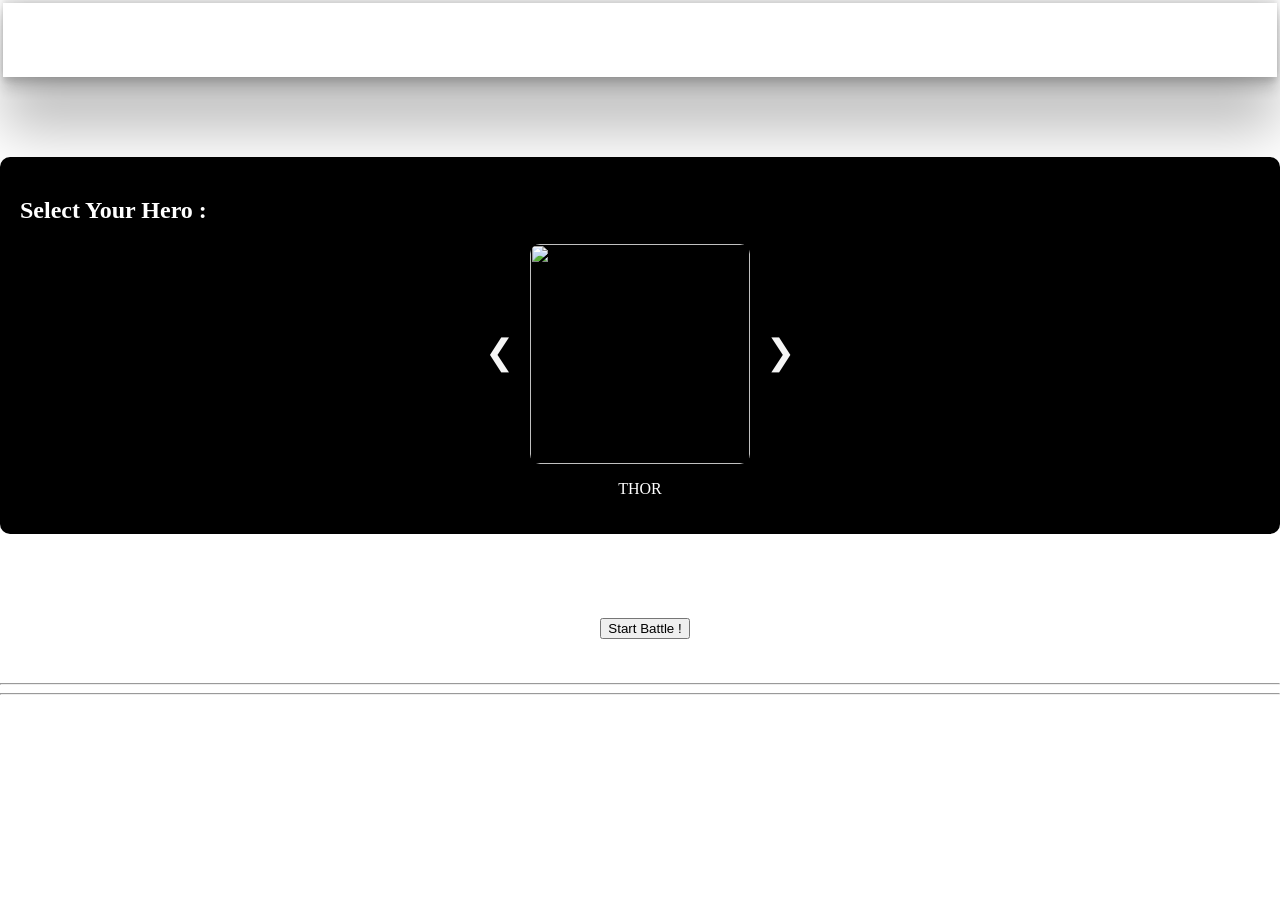
==== index.html @ b8184588 "Thor Passive Added" ====
<html lang="en">

<head>
    <meta charset="UTF-8">
    <meta http-equiv="X-UA-Compatible" content="IE=edge">
    <meta name="viewport" content="width=device-width, initial-scale=1.0">
    <title>Document</title>
    <link rel="stylesheet" href="game1.css">
</head>

<body>
    <nav class="nav-bar">
        <h1>GAME ARENA</h1>
        <div class="nav-links">
            <p class="nav-link"><a>Home</a></p>
            <p class="nav-link"><a href="index1.html">Heros</a></p>
            <p class="nav-link"><a>More</a></p>
        </div>
    </nav>
    <h1 style="justify-content:center; display:flex; color:white;">Game Arena</h1>

    <div class="hero-selection">
        <h2>Select Your Hero : </h2>

        <div class="hero-slider">

            <button class="arrow left" onclick="PrevHero()">❮</button>

            <div class="slider-window">

                <div class="hero-track">

                    <div class="hero-card">
                        <img src="https://i.pinimg.com/1200x/f9/8b/a5/f98ba5fb08af2f270a98f37daeaafabb.jpg"
                            onclick="SelectHero('THOR')">
                        <p>THOR</p>
                    </div>

                    <div class="hero-card">
                        <img src="https://i.pinimg.com/736x/09/06/a8/0906a83b59374a33b4c7da17c35feb93.jpg"
                            onclick="SelectHero('WOLVERINE')">
                        <p>WOLVERINE</p>
                    </div>

                    <div class="hero-card">
                        <img src="https://cdn.marvel.com/content/2x/venom_2021_1_announcement_coming_this_november.jpg"
                            onclick="SelectHero('VENOM')">
                        <p>VENOM</p>
                    </div>

                </div>

            </div>

            <button class="arrow right" onclick="NextHero()">❯</button>

        </div>
    </div>

    <p class="hero1">PLAYER 1 HERO : NOT SELECTED </p>
    <p class="hero2">PLAYER 2 HERO : NOT SELECTED </p>


    <div class="StartBtl">
        <button class="Startbtl" onclick="StartBattle()"> Start Battle ! </button>
    </div>
    <div class="overlay">
        <div class="BattleArea">

            <div class="player top">
                <img class="P1Img">
                <p class="P1health"></p>
            </div>
            
            <p class="TurnText"></p>

            <button class="atk1" onclick="Attack(1)">PUNCH</button>
            <button class="atk2" onclick="Attack(2)">POWER PUNCH (2)</button>
            <button class="atk3" onclick="Attack(3)"></button>

            <p class="ActionText"></p>
            
            <div class="player bottom">
                <img class="P2Img">
                <p class="P2health"></p>
            </div>
            <p class="H1Passive_Status"></p>
            <p class="H2Passive_Status"></p>
            <p class="Status"></p>
            <p class="Result"></p>
            <button ondblclick="ExitBattle()">End Battle</button>
        </div>
    </div>
    <br><br>
    <hr>
    <hr>
</body>

<script src="main.js"></script>
<script src="attacklogic.js"></script>
<script src="style.js"></script>

</html>
---- game1.css ----
body {
    padding: 0;
    margin: 0;
}

body::before {
    content: "";
    /* Essential for pseudo-elements to render */
    position: fixed;
    /* Keeps the background fixed in the viewport even on scroll */
    top: 0;
    left: 0;
    width: 100%;
    height: 100%;
    background-image: url("https://i.pinimg.com/1200x/0c/6f/e8/0c6fe80e89b3810f669c88940ad9e5a1.jpg");
    background-size: cover;
    background-position: center;
    background-repeat: no-repeat;
    /* Prevents tiling */
    filter: blur(5px);
    /* Adjust this value (e.g., 2px, 10px) for more or less blur */
    z-index: -2;
    /* Puts this element behind all other content */

}

.nav-bar {
    color: white;
    display: flex;
    position: relative;
    justify-content: space-between;
    padding: 6px;
    margin: 3px;
    padding-bottom: 1px;
    box-shadow: rgba(0, 0, 0, 0.25) 0px 54px 55px, rgba(0, 0, 0, 0.12) 0px -12px 30px, rgba(0, 0, 0, 0.12) 0px 4px 6px, rgba(0, 0, 0, 0.17) 0px 12px 13px, rgba(0, 0, 0, 0.09) 0px -3px 5px;

}

.nav-links {
    display: flex;
    column-gap: 15px;
}

.nav-link a {
    text-decoration: none;
    cursor: pointer;
    color: white;
}

.nav-link a:hover {
    color: red;
}

.hero-selection {
    color: white;
    position: relative;
    padding: 20px;
    background-image: url('https://i.pinimg.com/736x/3e/d0/77/3ed0778c5da274ea7a1620d42cc88fe4.jpg');
    background-size: cover;
    background-position: center;
    overflow: hidden;
}

.hero-selection::before {
    content: '';
    position: absolute;
    top: 0;
    left: 0;
    width: 100%;
    height: 100%;
    background-color: rgba(0, 0, 0, 1.5);
    /* dark overlay */
    z-index: -2;
    border-radius: 10px;
}

.hero-slider {
    display: flex;
    align-items: center;
    justify-content: center;
    margin-top: 20px;
}

.slider-window {
    width: 240px;
    overflow: hidden;
}

.hero-track {
    display: flex;
    transition: transform 0.6s ease;
}

.hero-card {
    min-width: 240px;
    text-align: center;
}

.hero-card img {
    width: 220px;
    height: 220px;
    border-radius: 10px;
}

.arrow {
    font-size: 35px;
    border: none;
    background: none;
    cursor: pointer;
    color: whitesmoke;
    padding-bottom: 55px;
}

.Hero1 {
    color: white;
    padding-left: 5px;
    text-align: center;
}

.Hero2 {
    color: white;
    padding-left: 5px;
    text-align: center;
}

.Startbtl {
    margin-left: 5px;
}

.StartBtl {
    display: flex;
    align-items: center;
    justify-content: center;
}

.overlay {
    position: fixed;
    top: 70px;
    /* same as nav height */
    left: 0;
    right: 0;
    bottom: 0;
    background: rgba(0, 0, 0, 0.7);
    display: none;
    justify-content: center;
    align-items: center;

}

.BattleArea {
    display: none;
    text-align: center;
    padding: 20px;
    border-radius: 5px;
    border: 2;
    box-shadow: rgba(0, 0, 0, 0.17) 0px -23px 25px 0px inset, rgba(0, 0, 0, 0.15) 0px -36px 30px 0px inset, rgba(0, 0, 0, 0.1) 0px -79px 40px 0px inset, rgba(0, 0, 0, 0.06) 0px 2px 1px, rgba(0, 0, 0, 0.09) 0px 4px 2px, rgba(0, 0, 0, 0.09) 0px 8px 4px, rgba(0, 0, 0, 0.09) 0px 16px 8px, rgba(0, 0, 0, 0.09) 0px 32px 16px;
    background-color: white;
    width: auto;
    height: auto;
    z-index: 3;
}

.player {
    display: flex;
    align-items: center;
    justify-content: center;
    gap: 15px;
    margin: 10px 0;
}

.player img {
    height: 100px;
    width: 100px;
    /* border-radius: 50%; */
    border: 2px solid white;
}

.active-turn img {
    box-shadow: 0 0 15px red;
    animation: GlowPluse 1s infinite alternate;
}

@keyframes GlowPluse {
    0% {
        box-shadow: 0px 0px 5px red;
        transform: scale(1);
    }

    50% {
        box-shadow: 0px 0px 15px limegreen;
        transform: scale(1.1);
    }

    100% {
        box-shadow: 0px 0px 25px red;
        transform: scale(1.2);
    }
}

.top {
    justify-content: flex-start;
}

.bottom {
    justify-content: flex-end;
}

.Shake {
    animation: ScreenShake 0.3s;
}

@keyframes ScreenShake {
    0% {
        transform: translate(0, 0);
    }

    25% {
        transform: translate(5px, -5px);
    }

    50% {
        transform: translate(-5px, 5px);
    }

    75% {
        transform: translate(5px, 5px);
    }

    100% {
        transform: translate(0, 0);
    }
}

.hit {
    animation: hitImpact 0.25s;
}

@keyframes hitImpact {

    0% {
        transform: scale(1);
    }

    50% {
        transform: scale(1.3);
    }

    100% {
        transform: scale(1);
    }

}

.DamageFlash {
    color: red;
}
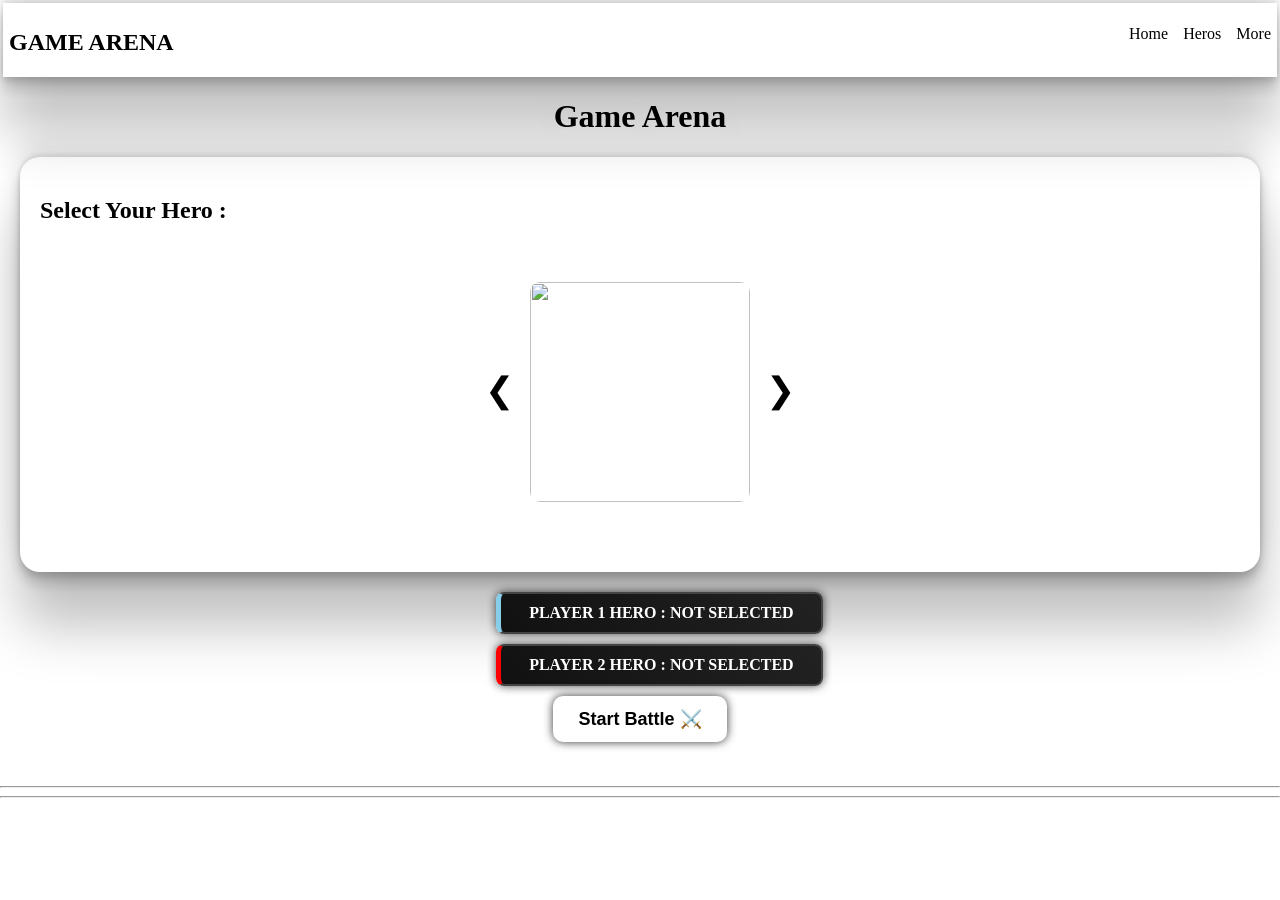
==== commit 1226aa72: "major css update ig no errors" ====
--- a/index.html
+++ b/index.html
@@ -17,11 +17,11 @@
             <p class="nav-link"><a>More</a></p>
         </div>
     </nav>
-    <h1 style="justify-content:center; display:flex; color:white;">Game Arena</h1>
+    <h1 style="justify-content:center; display:flex; color:black; text-shadow: 0 0 15px white;">Game Arena</h1>
 
     <div class="hero-selection">
-        <h2>Select Your Hero : </h2>
-
+        <h2> Select Your Hero : </h2>
+        <br>
         <div class="hero-slider">
 
             <button class="arrow left" onclick="PrevHero()">❮</button>
@@ -62,16 +62,23 @@
 
 
     <div class="StartBtl">
-        <button class="Startbtl" onclick="StartBattle()"> Start Battle ! </button>
+        <button class="Startbtl" onclick="StartBattle()"> Start Battle ⚔️ </button>
     </div>
     <div class="overlay">
         <div class="BattleArea">
 
             <div class="player top">
                 <img class="P1Img">
-                <p class="P1health"></p>
+                <!-- <p class="P1health"></p> -->
+                <div class="player1">
+                    <p class="P1health"></p>
+                    <div class="health-bar">
+                        <div class="health-fill P1bar"></div>
+                    </div>
+                </div>
+                <p class="H1Passive_Status"></p>
             </div>
-            
+
             <p class="TurnText"></p>
 
             <button class="atk1" onclick="Attack(1)">PUNCH</button>
@@ -79,13 +86,20 @@
             <button class="atk3" onclick="Attack(3)"></button>
 
             <p class="ActionText"></p>
-            
+
             <div class="player bottom">
                 <img class="P2Img">
-                <p class="P2health"></p>
+                <!-- <p class="P2health"></p> -->
+                <div class="player2">
+                    <p class="P2health"></p>
+                    <div class="health-bar">
+                        <div class="health-fill P2bar"></div>
+                    </div>
+                </div>
+                <p class="H2Passive_Status"></p>
             </div>
-            <p class="H1Passive_Status"></p>
-            <p class="H2Passive_Status"></p>
+
+
             <p class="Status"></p>
             <p class="Result"></p>
             <button ondblclick="ExitBattle()">End Battle</button>
--- a/game1.css
+++ b/game1.css
@@ -1,6 +1,7 @@
 body {
     padding: 0;
     margin: 0;
+    font-family: cursive;
 }
 
 body::before {
@@ -36,42 +37,45 @@
 
 }
 
+.nav-bar h1{
+    color: black;
+    text-shadow: 0 0 15px white;
+}
+
 .nav-links {
     display: flex;
     column-gap: 15px;
+    text-shadow: 0 0 15px white;
 }
 
 .nav-link a {
     text-decoration: none;
     cursor: pointer;
-    color: white;
+    color: black;
 }
 
 .nav-link a:hover {
     color: red;
+    text-shadow: 0 0 20px orangered;
 }
 
 .hero-selection {
     color: white;
+    background-color: none;
+    gap: 10px;
     position: relative;
     padding: 20px;
-    background-image: url('https://i.pinimg.com/736x/3e/d0/77/3ed0778c5da274ea7a1620d42cc88fe4.jpg');
+    margin: 20px;
+    border-radius: 20px;
+    box-shadow: rgba(0, 0, 0, 0.25) 0px 54px 55px, rgba(0, 0, 0, 0.12) 0px -12px 30px, rgba(0, 0, 0, 0.12) 0px 4px 6px, rgba(0, 0, 0, 0.17) 0px 12px 13px, rgba(0, 0, 0, 0.09) 0px -3px 5px;
     background-size: cover;
     background-position: center;
     overflow: hidden;
 }
 
-.hero-selection::before {
-    content: '';
-    position: absolute;
-    top: 0;
-    left: 0;
-    width: 100%;
-    height: 100%;
-    background-color: rgba(0, 0, 0, 1.5);
-    /* dark overlay */
-    z-index: -2;
-    border-radius: 10px;
+.hero-selection h2 {
+    color: black;
+    text-shadow: 0 0 10px white;
 }
 
 .hero-slider {
@@ -107,24 +111,73 @@
     border: none;
     background: none;
     cursor: pointer;
-    color: whitesmoke;
+    color: black;
+    text-shadow: 0 0 10px white;
     padding-bottom: 55px;
 }
 
-.Hero1 {
+.hero1, .hero2 {
+    text-align: center;
+    position: relative;
+    left: 38%;
     color: white;
-    padding-left: 5px;
-    text-align: center;
-}
-
-.Hero2 {
-    color: white;
-    padding-left: 5px;
-    text-align: center;
-}
-
-.Startbtl {
-    margin-left: 5px;
+    font-weight: bold;
+    margin: 10px;
+    padding: 10px;
+    border-radius: 8px;
+    background: linear-gradient(45deg, #111, #222);
+    border: 2px solid #444;
+    box-shadow: 0 0 10px rgba(0,0,0,0.7);
+    transition: 0.3s;
+    max-width:300px;
+}
+
+/* PLAYER 1 STYLE */
+.hero1 {
+    border-left: 5px solid skyblue;
+}
+
+/* PLAYER 2 STYLE */
+.hero2 {
+    border-left: 5px solid red;
+}
+
+/* WHEN SELECTED (you'll toggle later) */
+.selected {
+    box-shadow: 0 0 15px lime;
+}
+
+.Startbtl button {
+    padding: 12px 25px;
+    font-size: 18px;
+    font-weight: bold;
+    color: black;
+    text-shadow: 0 0 10px white;
+    /* background: linear-gradient(45deg, #111, #222); */
+    background: transparent;
+    border: none;
+    border-radius: 10px;
+    cursor: pointer;
+    box-shadow: 0 0 10px rgba(0,0,0,0.8);
+    transition: all 0.3s ease;
+    animation: darkGlow 2s infinite;
+}
+
+/* HOVER */
+.Startbtl button:hover {
+    transform: scale(1.08);
+}
+
+/* CLICK */
+.Startbtl button:active {
+    transform: scale(0.95);
+}
+
+/* SUBTLE GLOW */
+@keyframes darkGlow {
+    0% { box-shadow: 0 0 8px #000; }
+    50% { box-shadow: 0 0 15px grey; }
+    100% { box-shadow: 0 0 8px #000; }
 }
 
 .StartBtl {
@@ -231,6 +284,22 @@
     }
 }
 
+.health-bar {
+    width: 200px;
+    height: 15px;
+    background: #333;
+    border-radius: 10px;
+    overflow: hidden;
+    margin: 5px auto;
+}
+
+.health-fill {
+    height: 100%;
+    background: limegreen;
+    width: 100%;
+    transition: width 0.3s ease;
+}
+
 .hit {
     animation: hitImpact 0.25s;
 }
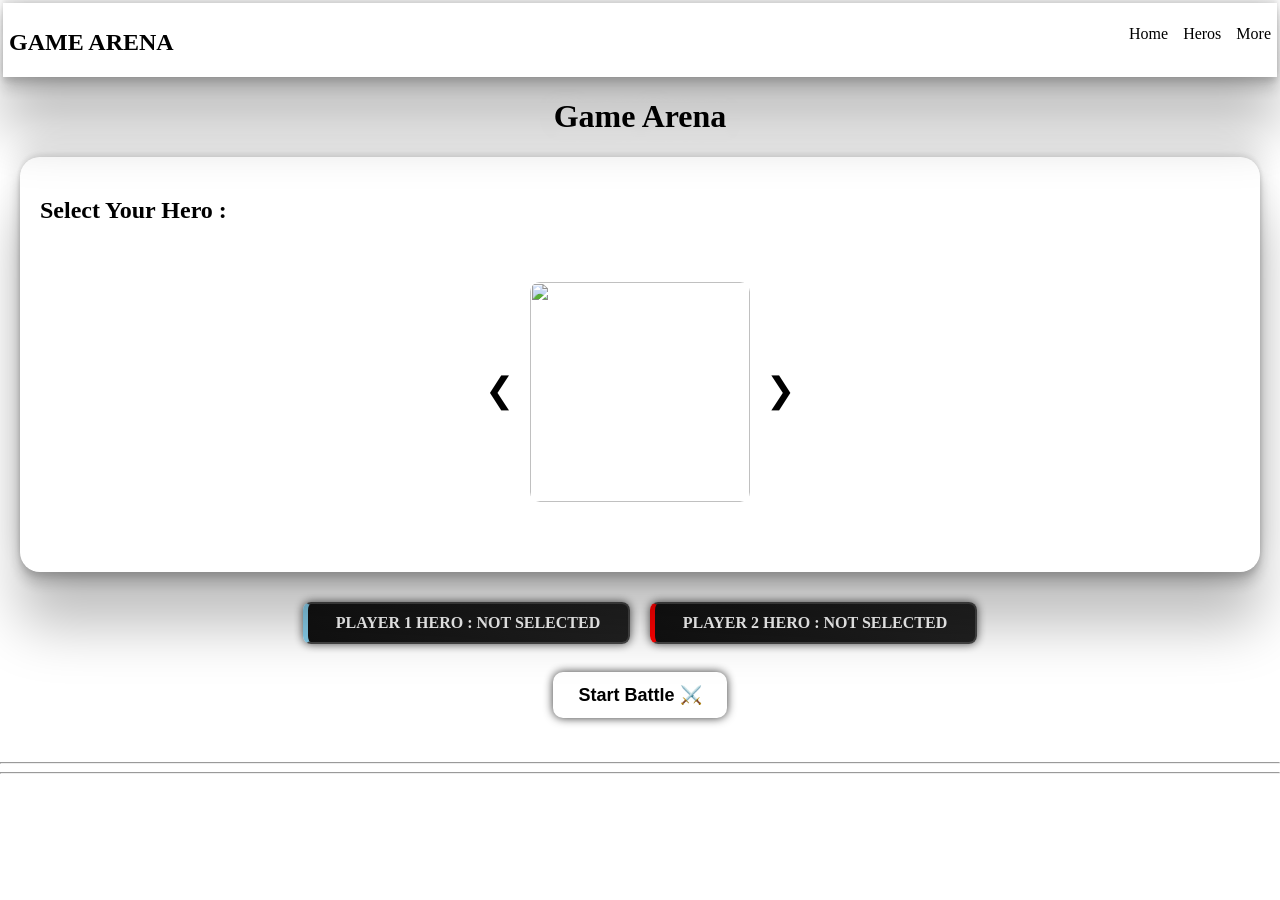
==== commit 9b9ae0a4: "css upgrade ig no errors" ====
--- a/index.html
+++ b/index.html
@@ -57,9 +57,12 @@
         </div>
     </div>
 
-    <p class="hero1">PLAYER 1 HERO : NOT SELECTED </p>
-    <p class="hero2">PLAYER 2 HERO : NOT SELECTED </p>
+    <div class="Players">
+        <p class="hero1">PLAYER 1 HERO : NOT SELECTED </p>
+        <p class="hero2">PLAYER 2 HERO : NOT SELECTED </p>
+    </div>
 
+    <br>
 
     <div class="StartBtl">
         <button class="Startbtl" onclick="StartBattle()"> Start Battle ⚔️ </button>
--- a/game1.css
+++ b/game1.css
@@ -118,8 +118,7 @@
 
 .hero1, .hero2 {
     text-align: center;
-    position: relative;
-    left: 38%;
+    display: block;
     color: white;
     font-weight: bold;
     margin: 10px;
@@ -129,7 +128,12 @@
     border: 2px solid #444;
     box-shadow: 0 0 10px rgba(0,0,0,0.7);
     transition: 0.3s;
-    max-width:300px;
+    min-width:300px;
+}
+
+.Players{
+    display: flex;
+    justify-content: center;
 }
 
 /* PLAYER 1 STYLE */
@@ -143,8 +147,12 @@
 }
 
 /* WHEN SELECTED (you'll toggle later) */
-.selected {
-    box-shadow: 0 0 15px lime;
+.H1Selected {
+    box-shadow: 0 0 15px skyblue;
+}
+
+.H2Selected {
+    box-shadow: 0 0 15px orangered;
 }
 
 .Startbtl button {
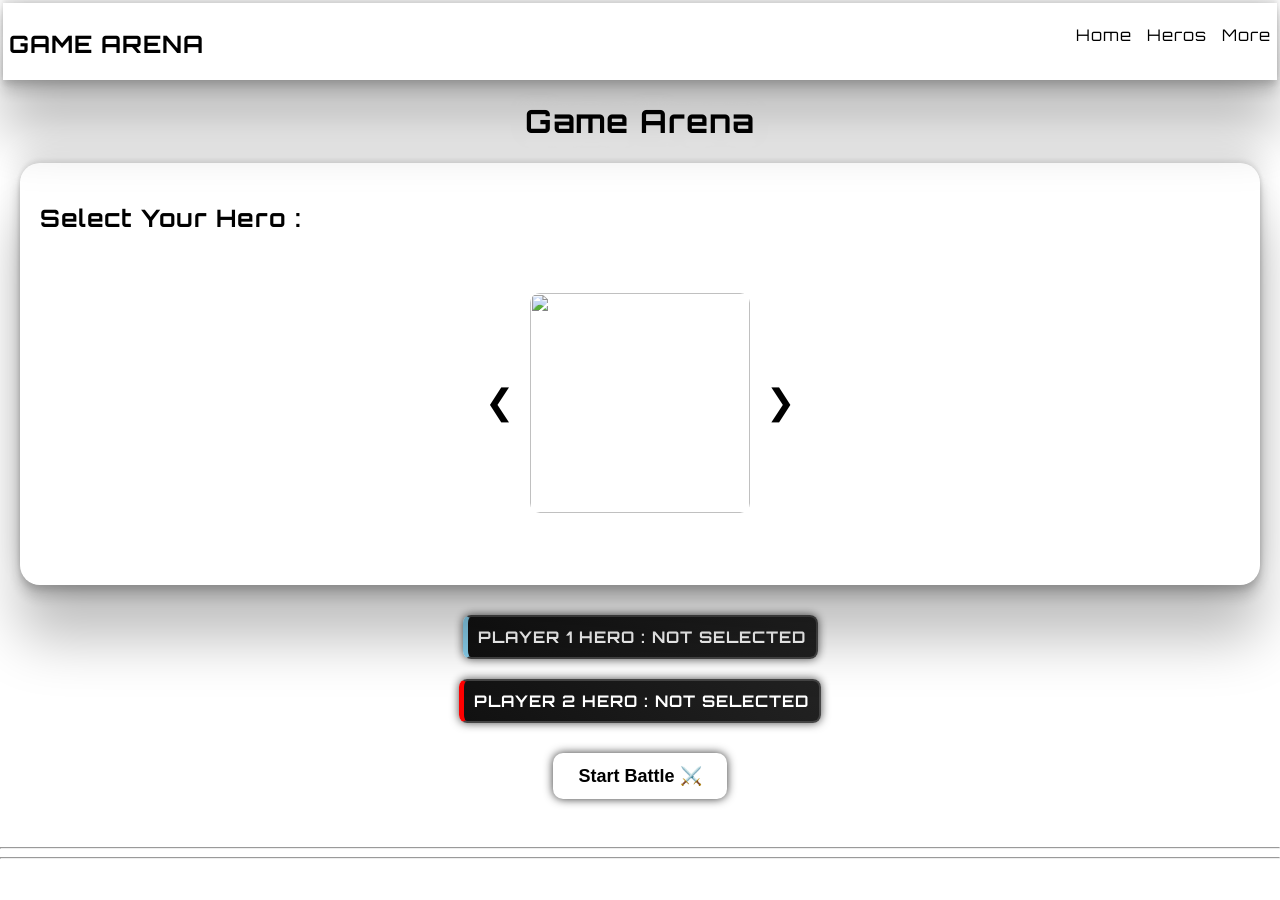
==== commit 2e4eeca5: "puxhhh" ====
--- a/index.html
+++ b/index.html
@@ -4,6 +4,7 @@
     <meta charset="UTF-8">
     <meta http-equiv="X-UA-Compatible" content="IE=edge">
     <meta name="viewport" content="width=device-width, initial-scale=1.0">
+    <link href="https://fonts.googleapis.com/css2?family=Orbitron:wght@400;600&display=swap" rel="stylesheet">
     <title>Document</title>
     <link rel="stylesheet" href="game1.css">
 </head>
@@ -82,14 +83,18 @@
                 <p class="H1Passive_Status"></p>
             </div>
 
-            <p class="TurnText"></p>
+            <div class="Battle_Core">
+                <p class="TurnText"></p>
 
-            <button class="atk1" onclick="Attack(1)">PUNCH</button>
-            <button class="atk2" onclick="Attack(2)">POWER PUNCH (2)</button>
-            <button class="atk3" onclick="Attack(3)"></button>
+                <button class="atk1" onclick="Attack(1)">PUNCH</button>
+                <button class="atk2" onclick="Attack(2)">POWER PUNCH (2)</button>
+                <button class="atk3" onclick="Attack(3)"></button>
 
-            <p class="ActionText"></p>
+                <p class="ActionText"></p>
+            </div>
 
+            <br>
+            
             <div class="player bottom">
                 <img class="P2Img">
                 <!-- <p class="P2health"></p> -->
--- a/game1.css
+++ b/game1.css
@@ -1,7 +1,14 @@
+html,
 body {
     padding: 0;
     margin: 0;
-    font-family: cursive;
+    font-family: 'Orbitron', sans-serif;
+    letter-spacing: 1px;
+    overflow-x: hidden;
+}
+
+* {
+    box-sizing: border-box;
 }
 
 body::before {
@@ -37,7 +44,7 @@
 
 }
 
-.nav-bar h1{
+.nav-bar h1 {
     color: black;
     text-shadow: 0 0 15px white;
 }
@@ -116,9 +123,9 @@
     padding-bottom: 55px;
 }
 
-.hero1, .hero2 {
+.hero1,
+.hero2 {
     text-align: center;
-    display: block;
     color: white;
     font-weight: bold;
     margin: 10px;
@@ -126,14 +133,15 @@
     border-radius: 8px;
     background: linear-gradient(45deg, #111, #222);
     border: 2px solid #444;
-    box-shadow: 0 0 10px rgba(0,0,0,0.7);
+    box-shadow: 0 0 10px rgba(0, 0, 0, 0.7);
     transition: 0.3s;
-    min-width:300px;
-}
-
-.Players{
-    display: flex;
-    justify-content: center;
+    min-width: 300px;
+}
+
+.Players {
+    display: flex;
+    flex-direction: column;
+    align-items: center;
 }
 
 /* PLAYER 1 STYLE */
@@ -166,7 +174,7 @@
     border: none;
     border-radius: 10px;
     cursor: pointer;
-    box-shadow: 0 0 10px rgba(0,0,0,0.8);
+    box-shadow: 0 0 10px rgba(0, 0, 0, 0.8);
     transition: all 0.3s ease;
     animation: darkGlow 2s infinite;
 }
@@ -183,9 +191,17 @@
 
 /* SUBTLE GLOW */
 @keyframes darkGlow {
-    0% { box-shadow: 0 0 8px #000; }
-    50% { box-shadow: 0 0 15px grey; }
-    100% { box-shadow: 0 0 8px #000; }
+    0% {
+        box-shadow: 0 0 8px #000;
+    }
+
+    50% {
+        box-shadow: 0 0 15px grey;
+    }
+
+    100% {
+        box-shadow: 0 0 8px #000;
+    }
 }
 
 .StartBtl {
@@ -296,6 +312,7 @@
     width: 200px;
     height: 15px;
     background: #333;
+    box-shadow: 0 0 15px limegreen;
     border-radius: 10px;
     overflow: hidden;
     margin: 5px auto;
@@ -330,4 +347,144 @@
 
 .DamageFlash {
     color: red;
+}
+
+@media (max-width: 768px) {
+
+    html,
+    body {
+        overflow-x: hidden;
+        /* 🔥 MAIN FIX */
+    }
+
+    .hero-slider {
+        display: flex;
+        align-items: center;
+        justify-content: center;
+        gap: 5px;
+        position: relative;
+        /* needed for arrows */
+    }
+
+    .slider-window {
+        width: 180px;
+        overflow: hidden;
+        margin: auto;
+        /* center fix */
+    }
+
+    .hero-track {
+        display: flex;
+        transition: transform 0.6s ease;
+    }
+
+    .hero-card {
+        min-width: 180px;
+        flex-shrink: 0;
+        /* 🔥 prevents breaking */
+        text-align: center;
+    }
+
+    .hero-card img {
+        width: 160px;
+        height: 160px;
+    }
+
+    /* 🔥 ARROW FIX (better positioning) */
+    .arrow {
+        position: absolute;
+        top: 40%;
+        transform: translateY(-50%);
+        font-size: 22px;
+        width: 30px;
+        color: black;
+    }
+
+    .arrow.left {
+        left: 0;
+    }
+
+    .arrow.right {
+        right: 0;
+    }
+
+    /* 🔥 PLAYER TEXT FIX */
+    .hero1,
+    .hero2 {
+        text-align: center;
+        width: 90%;
+        margin: 5px auto;
+        font-size: 14px;
+        word-wrap: break-word;
+    }
+
+    @media (max-width: 768px) {
+
+        .BattleArea {
+            width: 90%;
+            padding: 15px;
+        }
+
+        .player {
+            flex-direction: column;
+            /* stack image + info */
+            gap: 8px;
+        }
+
+        .Battle_core {
+            border: solid 1px;
+            margin: 4px;
+            box-shadow: 0 0 15px black;
+            animation: Action 2s infinite alternate;
+        }
+
+        @keyframes Action {
+            0% {
+                box-shadow: 0 0 10px white;
+                transform: scale(1);
+            }
+
+            25%{
+                box-shadow: 0 0 15px grey;
+                transform: scale(1.02);
+            }
+
+            50%{
+                box-shadow:  0 0 20px black;
+                transform: scale(1.05);
+            }
+
+            75%{
+                box-shadow: 0 0 15px grey;
+                transform: scale(1.02);
+            }
+
+            100%{
+                box-shadow: 0 0 10px white;
+                transform: scale(1);
+            }
+        }
+
+        .player img {
+            width: 80px;
+            height: 80px;
+        }
+
+        .health-bar {
+            width: 150px;
+            /* smaller but same style */
+            height: 12px;
+        }
+
+        .top {
+            justify-content: center;
+            /* avoid side overflow */
+        }
+
+        .bottom {
+            justify-content: center;
+            /* same here */
+        }
+
+    }
 }
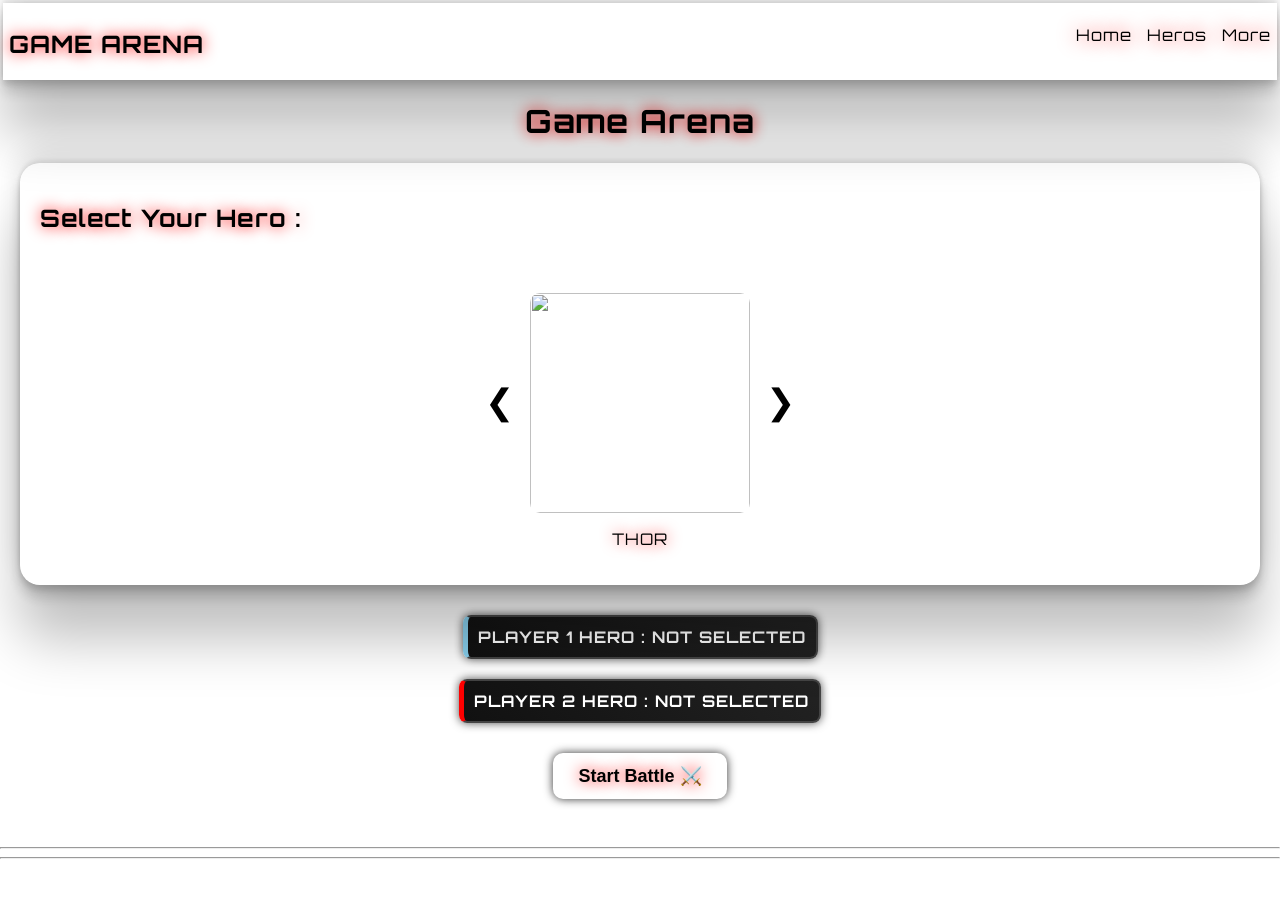
==== commit 998ca3ae: "INTRODUCTION OF NEW HERO DOCTOR STRANGE : PASSIVE" ====
--- a/index.html
+++ b/index.html
@@ -18,7 +18,7 @@
             <p class="nav-link"><a>More</a></p>
         </div>
     </nav>
-    <h1 style="justify-content:center; display:flex; color:black; text-shadow: 0 0 15px white;">Game Arena</h1>
+    <h1 style="justify-content:center; display:flex; color:black; text-shadow: 0 0 15px red;">Game Arena</h1>
 
     <div class="hero-selection">
         <h2> Select Your Hero : </h2>
@@ -47,6 +47,12 @@
                         <img src="https://cdn.marvel.com/content/2x/venom_2021_1_announcement_coming_this_november.jpg"
                             onclick="SelectHero('VENOM')">
                         <p>VENOM</p>
+                    </div>
+
+                    <div class="hero-card">
+                        <img src="https://i.pinimg.com/736x/68/de/67/68de67d0e7e29749470a3e66d9e20248.jpg"
+                            onclick="SelectHero('DOCTOR STRANGE')">
+                        <p>DOCTOR STRANGE</p>
                     </div>
 
                 </div>
--- a/game1.css
+++ b/game1.css
@@ -46,13 +46,13 @@
 
 .nav-bar h1 {
     color: black;
-    text-shadow: 0 0 15px white;
+    text-shadow: 0 0 15px red;
 }
 
 .nav-links {
     display: flex;
     column-gap: 15px;
-    text-shadow: 0 0 15px white;
+    text-shadow: 0 0 20px red;
 }
 
 .nav-link a {
@@ -82,7 +82,12 @@
 
 .hero-selection h2 {
     color: black;
-    text-shadow: 0 0 10px white;
+    text-shadow: 0 0 15px red;
+}
+
+.hero-selection p {
+    color:black;
+    text-shadow: 0 0 15px red;
 }
 
 .hero-slider {
@@ -168,7 +173,7 @@
     font-size: 18px;
     font-weight: bold;
     color: black;
-    text-shadow: 0 0 10px white;
+    text-shadow: 0 0 15px red;
     /* background: linear-gradient(45deg, #111, #222); */
     background: transparent;
     border: none;
